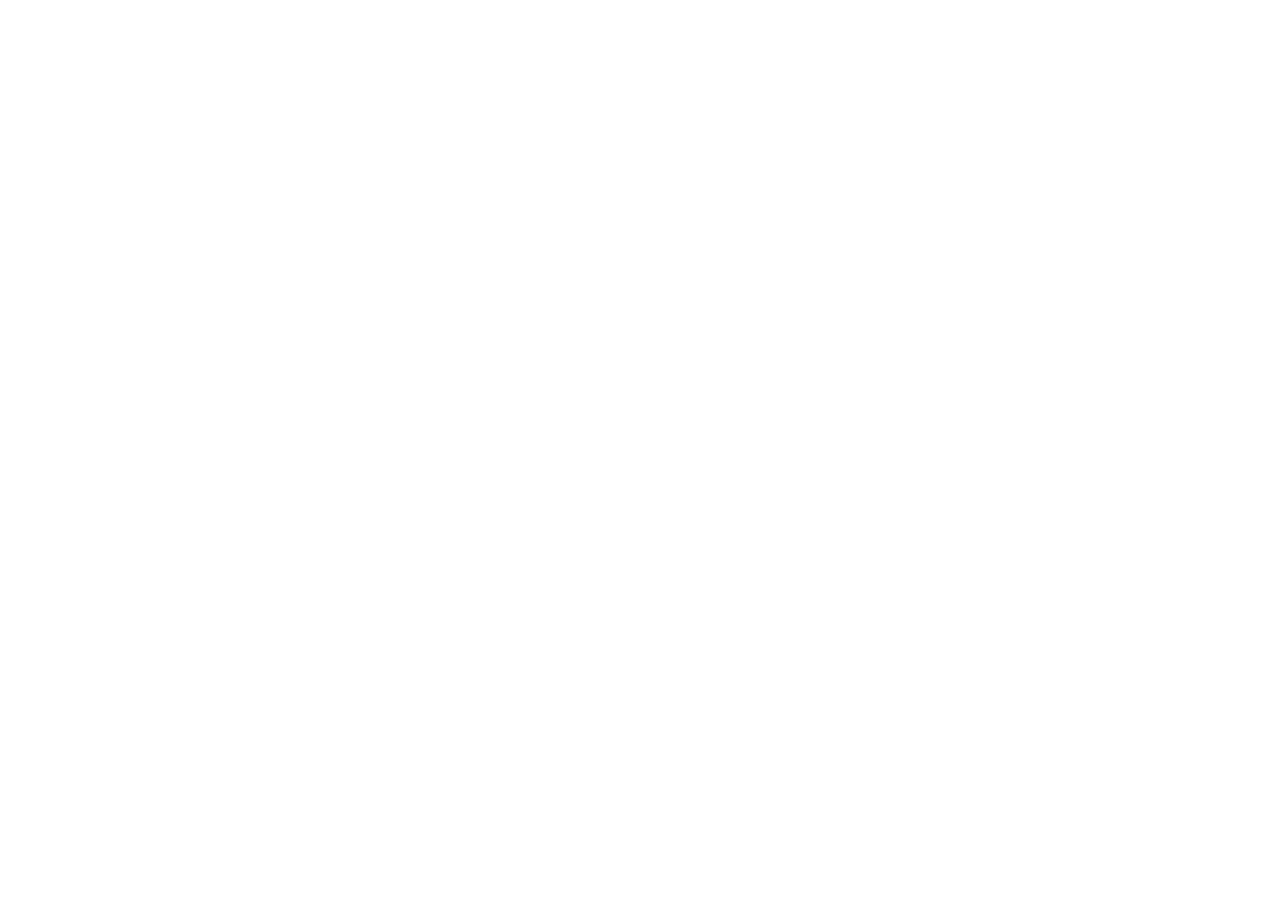
==== Website_3_branches_work/index.html @ d8b888e2 "Rename project to ...3 branches" ====
<!doctype html>
<html lang="en">
<head>
    <meta charset="UTF-8">
    <meta name="viewport"
          content="width=device-width, user-scalable=no, initial-scale=1.0, maximum-scale=1.0, minimum-scale=1.0">
    <meta http-equiv="X-UA-Compatible" content="ie=edge">
    <title>Document</title>
</head>
<body>

</body>
</html>
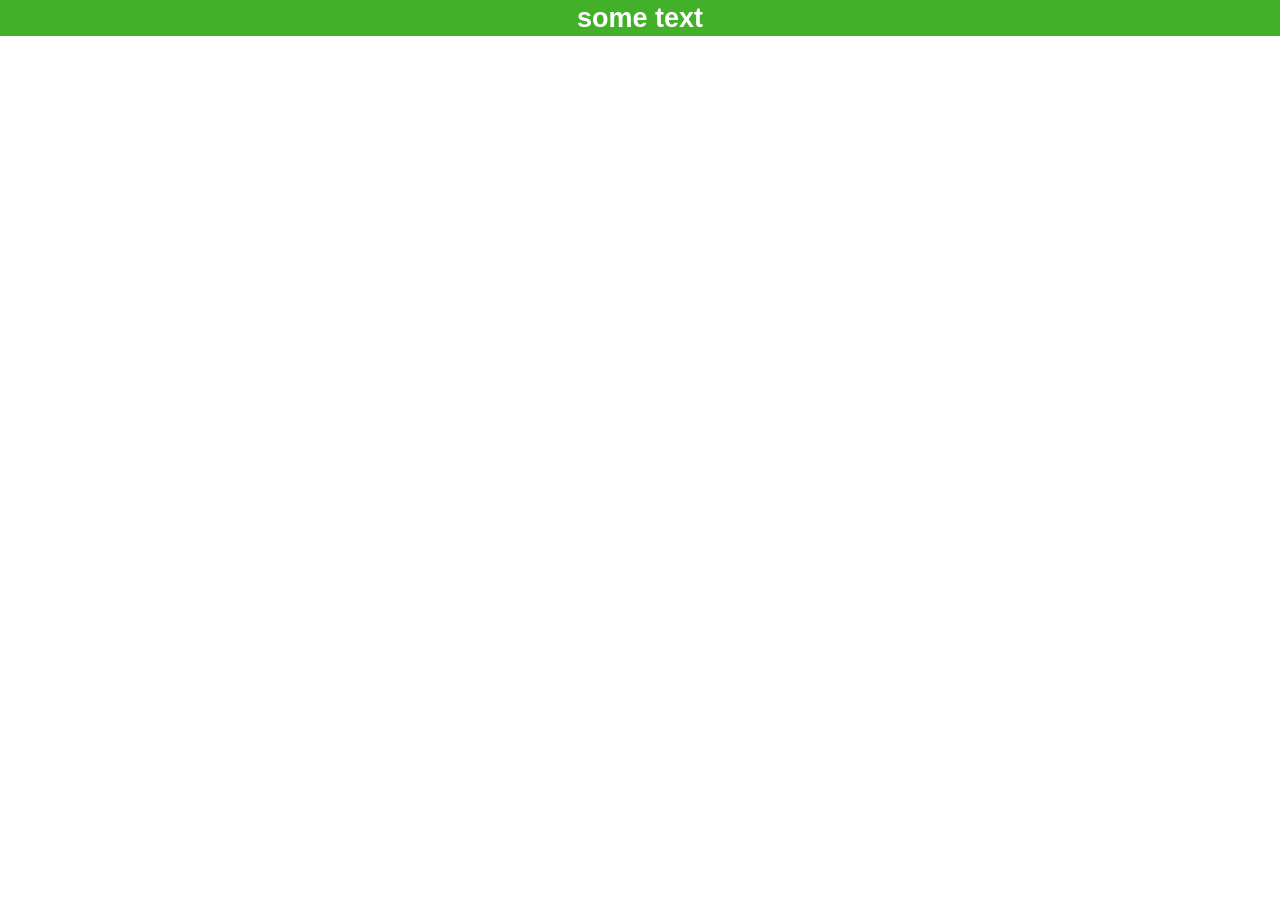
==== commit c26cb8a6: "header_v1.1" ====
--- a/Website_3_branches_work/index.html
+++ b/Website_3_branches_work/index.html
@@ -6,8 +6,15 @@
           content="width=device-width, user-scalable=no, initial-scale=1.0, maximum-scale=1.0, minimum-scale=1.0">
     <meta http-equiv="X-UA-Compatible" content="ie=edge">
     <title>Document</title>
+    <link rel="stylesheet" href="style.css">
 </head>
 <body>
 
+<div class="header">
+    <p>some text</p>
+</div>
+<div class="main"></div>
+<div class="footer"></div>
+
 </body>
 </html>
--- a/Website_3_branches_work/style.css
+++ b/Website_3_branches_work/style.css
@@ -0,0 +1,32 @@
+body {
+    margin: 0;
+    padding: 0;
+}
+
+/*------------------header--------------------------------------------*/
+.header {
+    width: 100vw;
+    height: 4vh;
+    display: flex;
+    justify-content: center;
+    align-items: center;
+    background-color: #43b02a;
+}
+.header p {
+    color: white;
+    font-size: 3vh;
+    font-family: 'Montserrat', sans-serif;
+    font-weight: bold;
+}
+
+/*-------------------main--------------------------------------------*/
+.main {
+
+}
+
+/*------------------footer------------------------------------------*/
+.footer {
+
+}
+
+
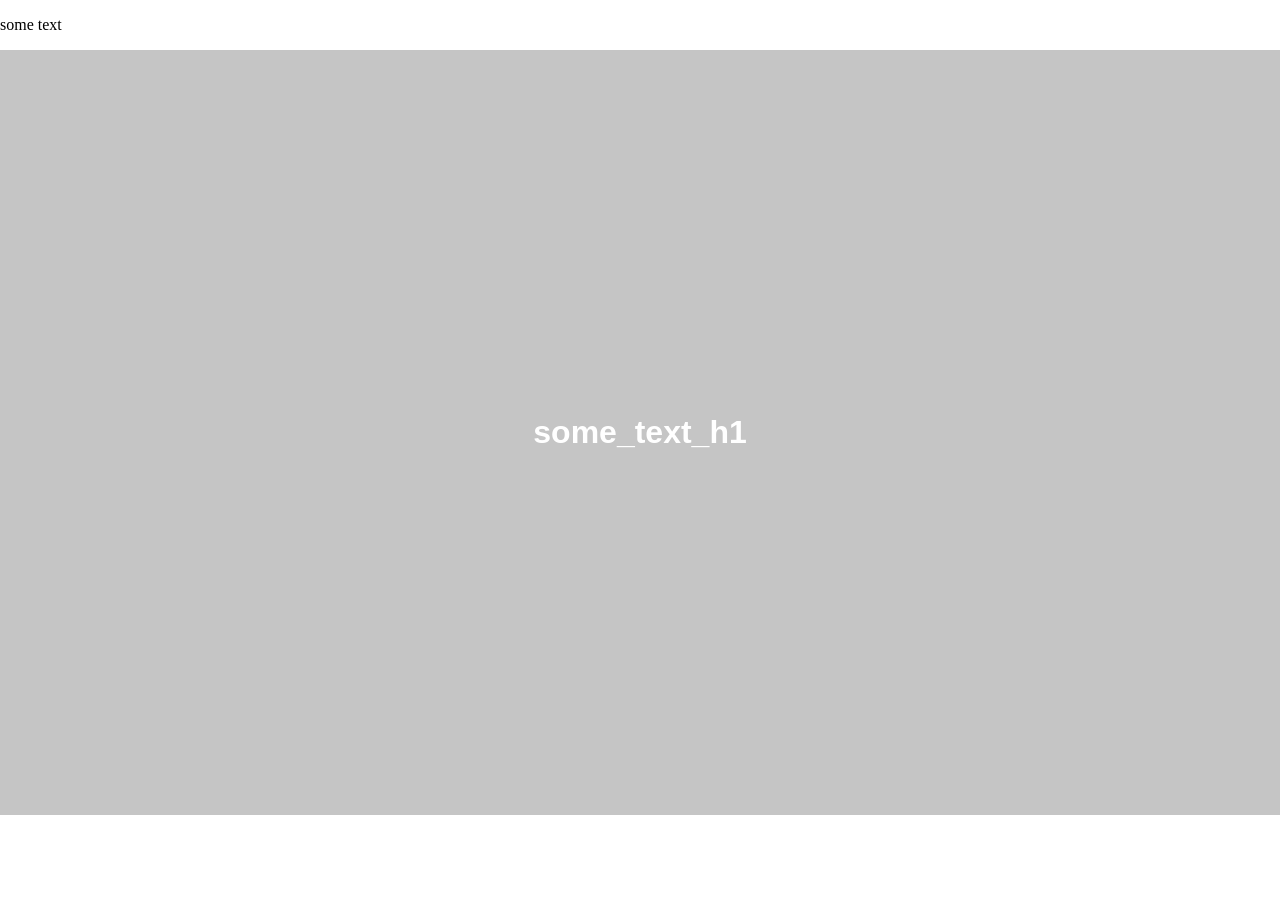
==== commit d7feb583: "main_v1.1" ====
--- a/Website_3_branches_work/index.html
+++ b/Website_3_branches_work/index.html
@@ -13,7 +13,11 @@
 <div class="header">
     <p>some text</p>
 </div>
-<div class="main"></div>
+<div class="main">
+    <h1>some_text_h1</h1>
+    <div class="container_left"></div>
+    <div class="container_right"></div>
+</div>
 <div class="footer"></div>
 
 </body>
--- a/Website_3_branches_work/style.css
+++ b/Website_3_branches_work/style.css
@@ -1,31 +1,27 @@
-body {
+body{
     margin: 0;
     padding: 0;
 }
 
 /*------------------header--------------------------------------------*/
-.header {
+.header{
+
+}
+
+/*-------------------main--------------------------------------------*/
+.main{
     width: 100vw;
-    height: 4vh;
+    height: 85vh;
     display: flex;
     justify-content: center;
     align-items: center;
-    background-color: #43b02a;
-}
-.header p {
+    background: #c5c5c5;
     color: white;
-    font-size: 3vh;
     font-family: 'Montserrat', sans-serif;
-    font-weight: bold;
-}
-
-/*-------------------main--------------------------------------------*/
-.main {
-
 }
 
 /*------------------footer------------------------------------------*/
-.footer {
+.footer{
 
 }
 
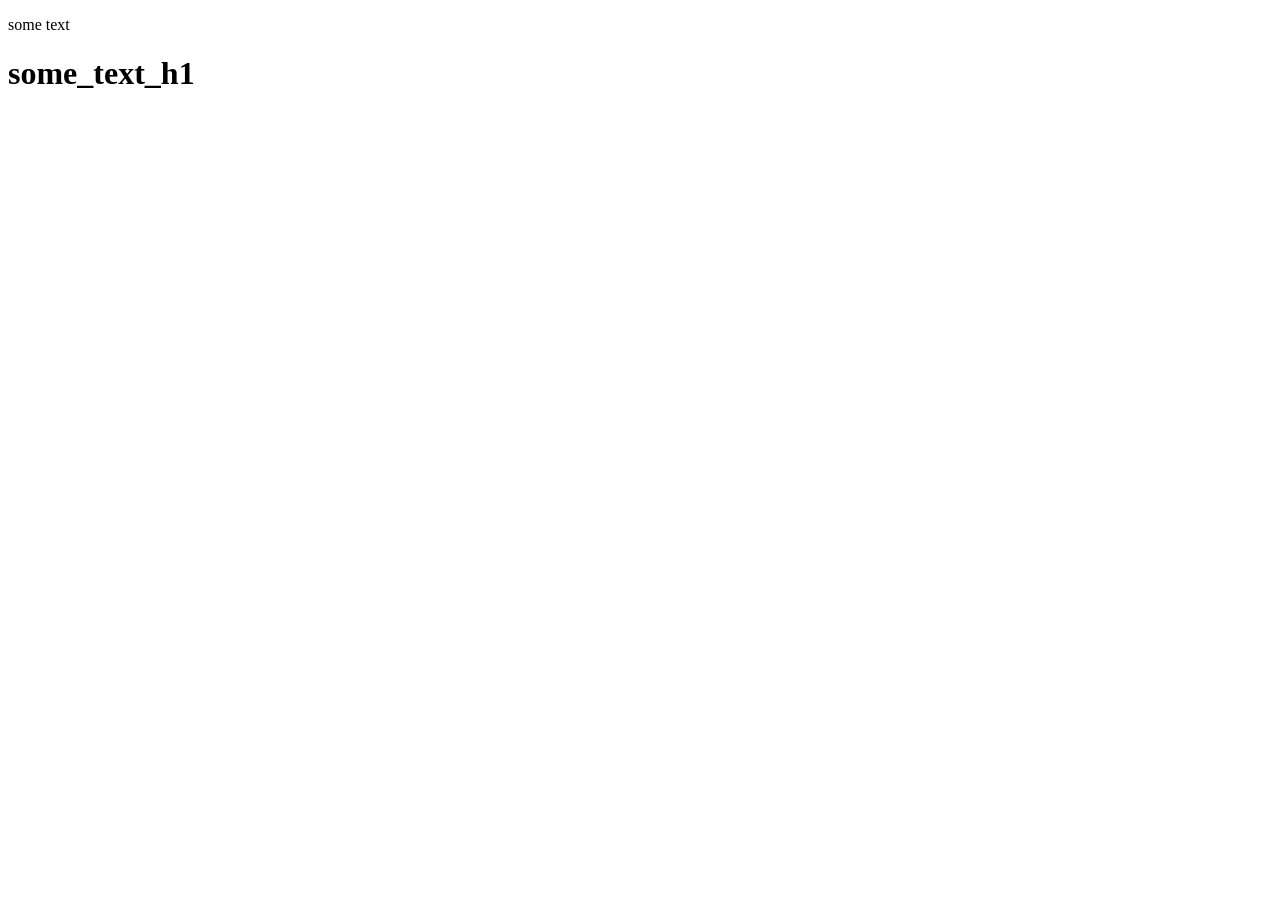
==== commit cb1dddbe: "Merge branch 'branch_header' # Conflicts: #	Website_3_branches_work/index.html #	Website_3_branches_" ====
--- a/Website_3_branches_work/index.html
+++ b/Website_3_branches_work/index.html
@@ -6,7 +6,6 @@
           content="width=device-width, user-scalable=no, initial-scale=1.0, maximum-scale=1.0, minimum-scale=1.0">
     <meta http-equiv="X-UA-Compatible" content="ie=edge">
     <title>Document</title>
-    <link rel="stylesheet" href="style.css">
 </head>
 <body>
 
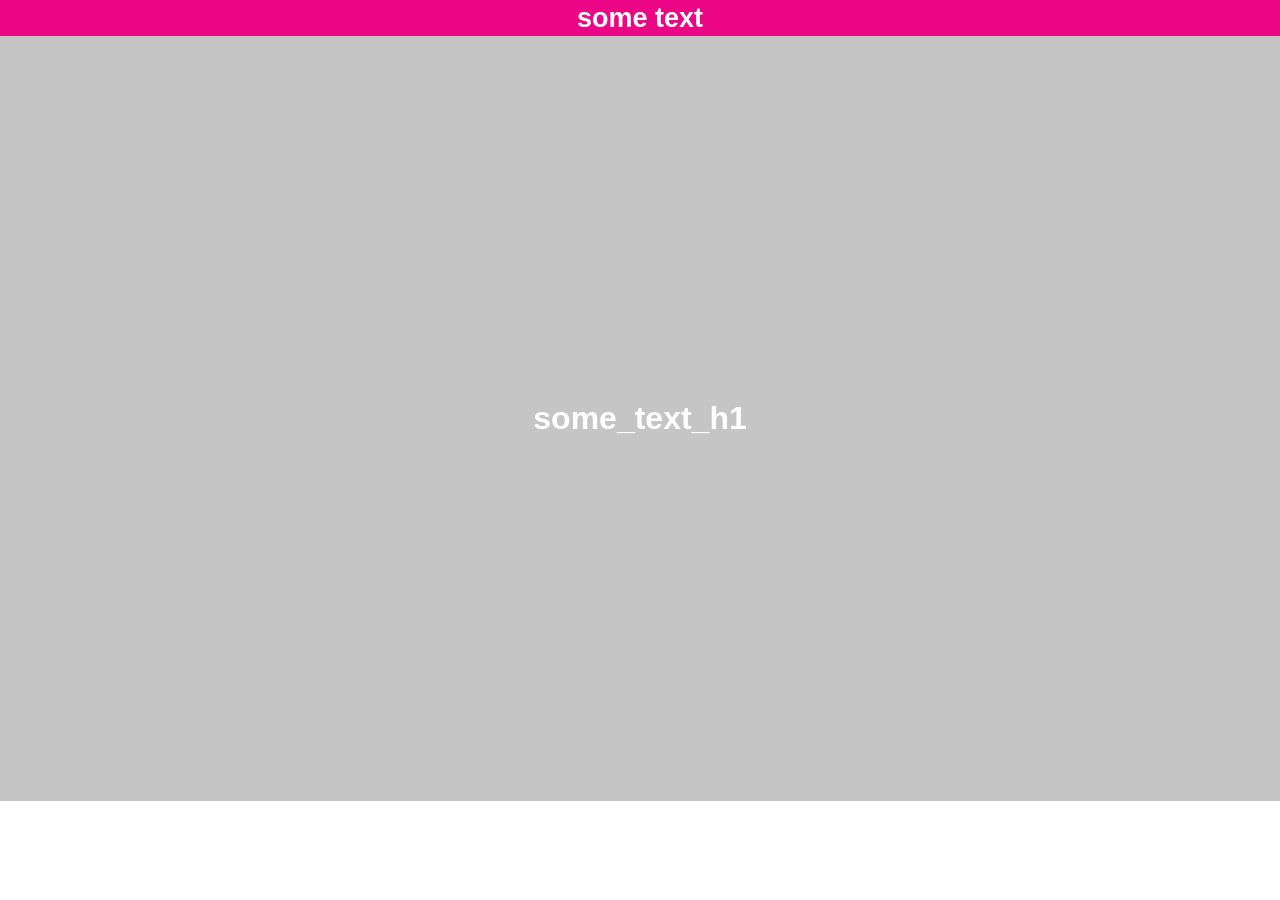
==== commit 92218f45: "forget <link rel="stylesheet" href="style.css">" ====
--- a/Website_3_branches_work/index.html
+++ b/Website_3_branches_work/index.html
@@ -6,6 +6,7 @@
           content="width=device-width, user-scalable=no, initial-scale=1.0, maximum-scale=1.0, minimum-scale=1.0">
     <meta http-equiv="X-UA-Compatible" content="ie=edge">
     <title>Document</title>
+    <link rel="stylesheet" href="style.css">
 </head>
 <body>
 
--- a/Website_3_branches_work/style.css
+++ b/Website_3_branches_work/style.css
@@ -0,0 +1,40 @@
+body {
+    margin: 0;
+    padding: 0;
+}
+
+/*------------------header--------------------------------------------*/
+.header {
+    width: 100vw;
+    height: 4vh;
+    display: flex;
+    justify-content: center;
+    align-items: center;
+    background-color: #ea0685;
+}
+
+.header p {
+    color: white;
+    font-size: 3vh;
+    font-family: 'Montserrat', sans-serif;
+    font-weight: bold;
+}
+
+/*-------------------main--------------------------------------------*/
+.main {
+    width: 100vw;
+    height: 85vh;
+    display: flex;
+    justify-content: center;
+    align-items: center;
+    background: #c5c5c5;
+    color: white;
+    font-family: 'Montserrat', sans-serif;
+}
+
+/*------------------footer------------------------------------------*/
+.footer {
+
+}
+
+
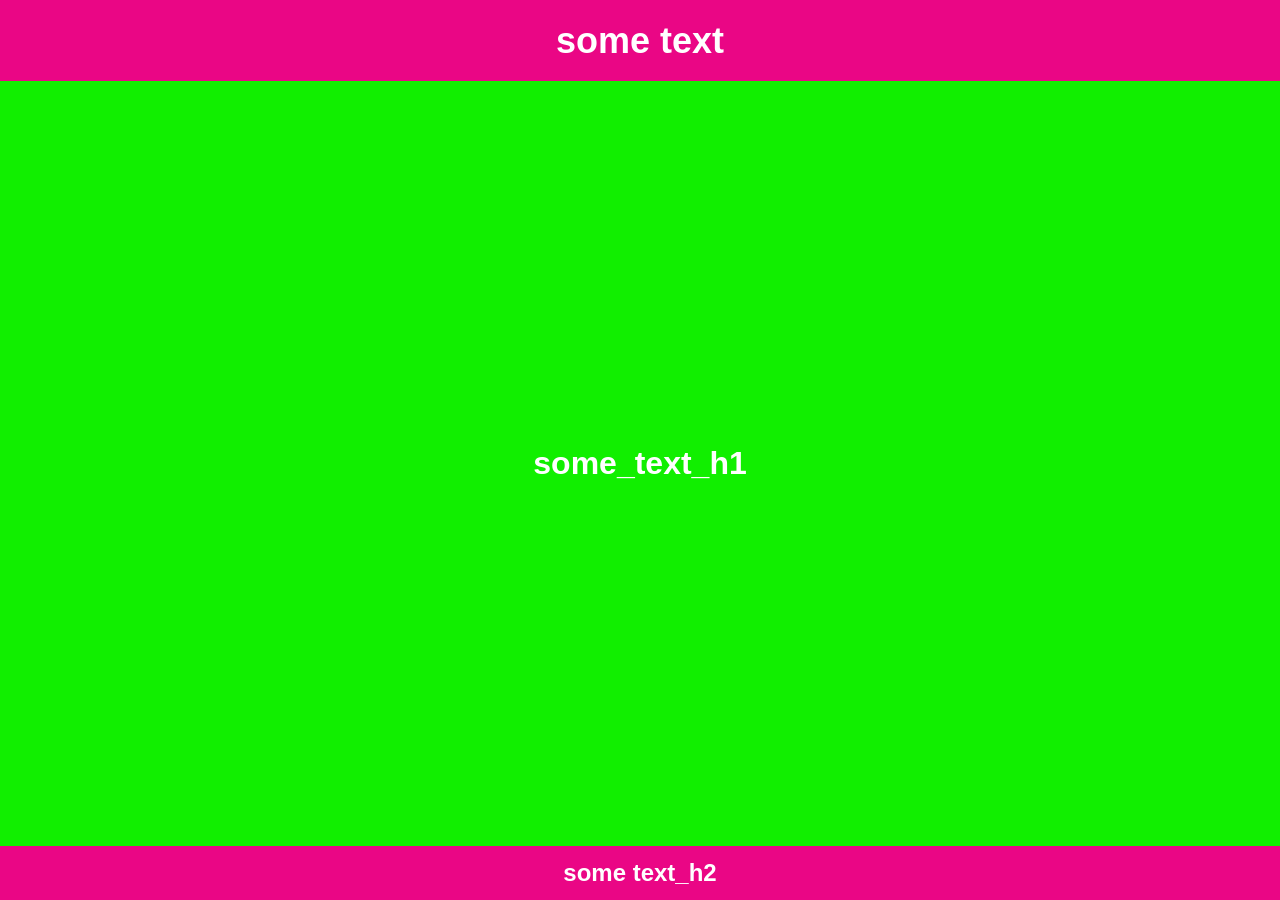
==== commit f7cc02b6: "add color white to text_footer" ====
--- a/Website_3_branches_work/index.html
+++ b/Website_3_branches_work/index.html
@@ -18,7 +18,9 @@
     <div class="container_left"></div>
     <div class="container_right"></div>
 </div>
-<div class="footer"></div>
+<div class="footer">
+    <h2>some text_h2</h2>
+</div>
 
 </body>
 </html>
--- a/Website_3_branches_work/style.css
+++ b/Website_3_branches_work/style.css
@@ -6,7 +6,7 @@
 /*------------------header--------------------------------------------*/
 .header {
     width: 100vw;
-    height: 4vh;
+    height: 9vh;
     display: flex;
     justify-content: center;
     align-items: center;
@@ -15,7 +15,7 @@
 
 .header p {
     color: white;
-    font-size: 3vh;
+    font-size: 4vh;
     font-family: 'Montserrat', sans-serif;
     font-weight: bold;
 }
@@ -27,14 +27,25 @@
     display: flex;
     justify-content: center;
     align-items: center;
-    background: #c5c5c5;
+    background: #11ef00;
     color: white;
     font-family: 'Montserrat', sans-serif;
 }
 
 /*------------------footer------------------------------------------*/
 .footer {
+    width: 100vw;
+    height: 6vh;
+    display: flex;
+    justify-content: center;
+    align-items: center;
+    background-color: #ea0685;
+}
 
+.footer h2 {
+    color: white;
+    font-family: 'Montserrat', sans-serif;
+    font-weight: bold;
 }
 
 
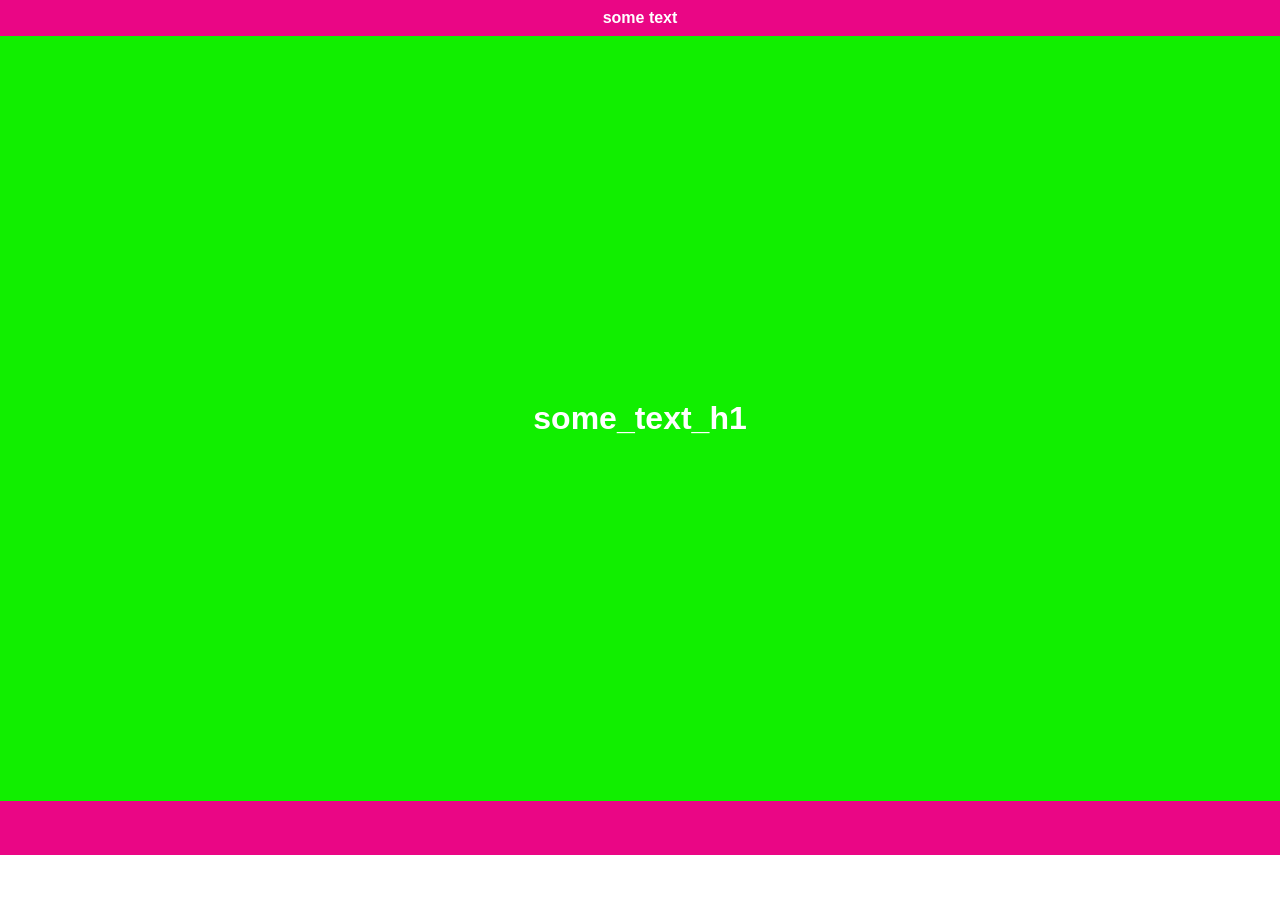
==== commit 3ac09f9a: "Merge branch 'master' into branch_header # Conflicts: #	Website_3_branches_work/style.css" ====
--- a/Website_3_branches_work/index.html
+++ b/Website_3_branches_work/index.html
@@ -18,9 +18,7 @@
     <div class="container_left"></div>
     <div class="container_right"></div>
 </div>
-<div class="footer">
-    <h2>some text_h2</h2>
-</div>
+<div class="footer"></div>
 
 </body>
 </html>
--- a/Website_3_branches_work/style.css
+++ b/Website_3_branches_work/style.css
@@ -6,22 +6,20 @@
 /*------------------header--------------------------------------------*/
 .header {
     width: 100vw;
-    height: 9vh;
+    height: 4vh;
     display: flex;
     justify-content: center;
     align-items: center;
     background-color: #ea0685;
 }
-
 .header p {
     color: white;
-    font-size: 4vh;
     font-family: 'Montserrat', sans-serif;
     font-weight: bold;
 }
 
 /*-------------------main--------------------------------------------*/
-.main {
+.main{
     width: 100vw;
     height: 85vh;
     display: flex;
@@ -42,10 +40,4 @@
     background-color: #ea0685;
 }
 
-.footer h2 {
-    color: white;
-    font-family: 'Montserrat', sans-serif;
-    font-weight: bold;
-}
 
-
